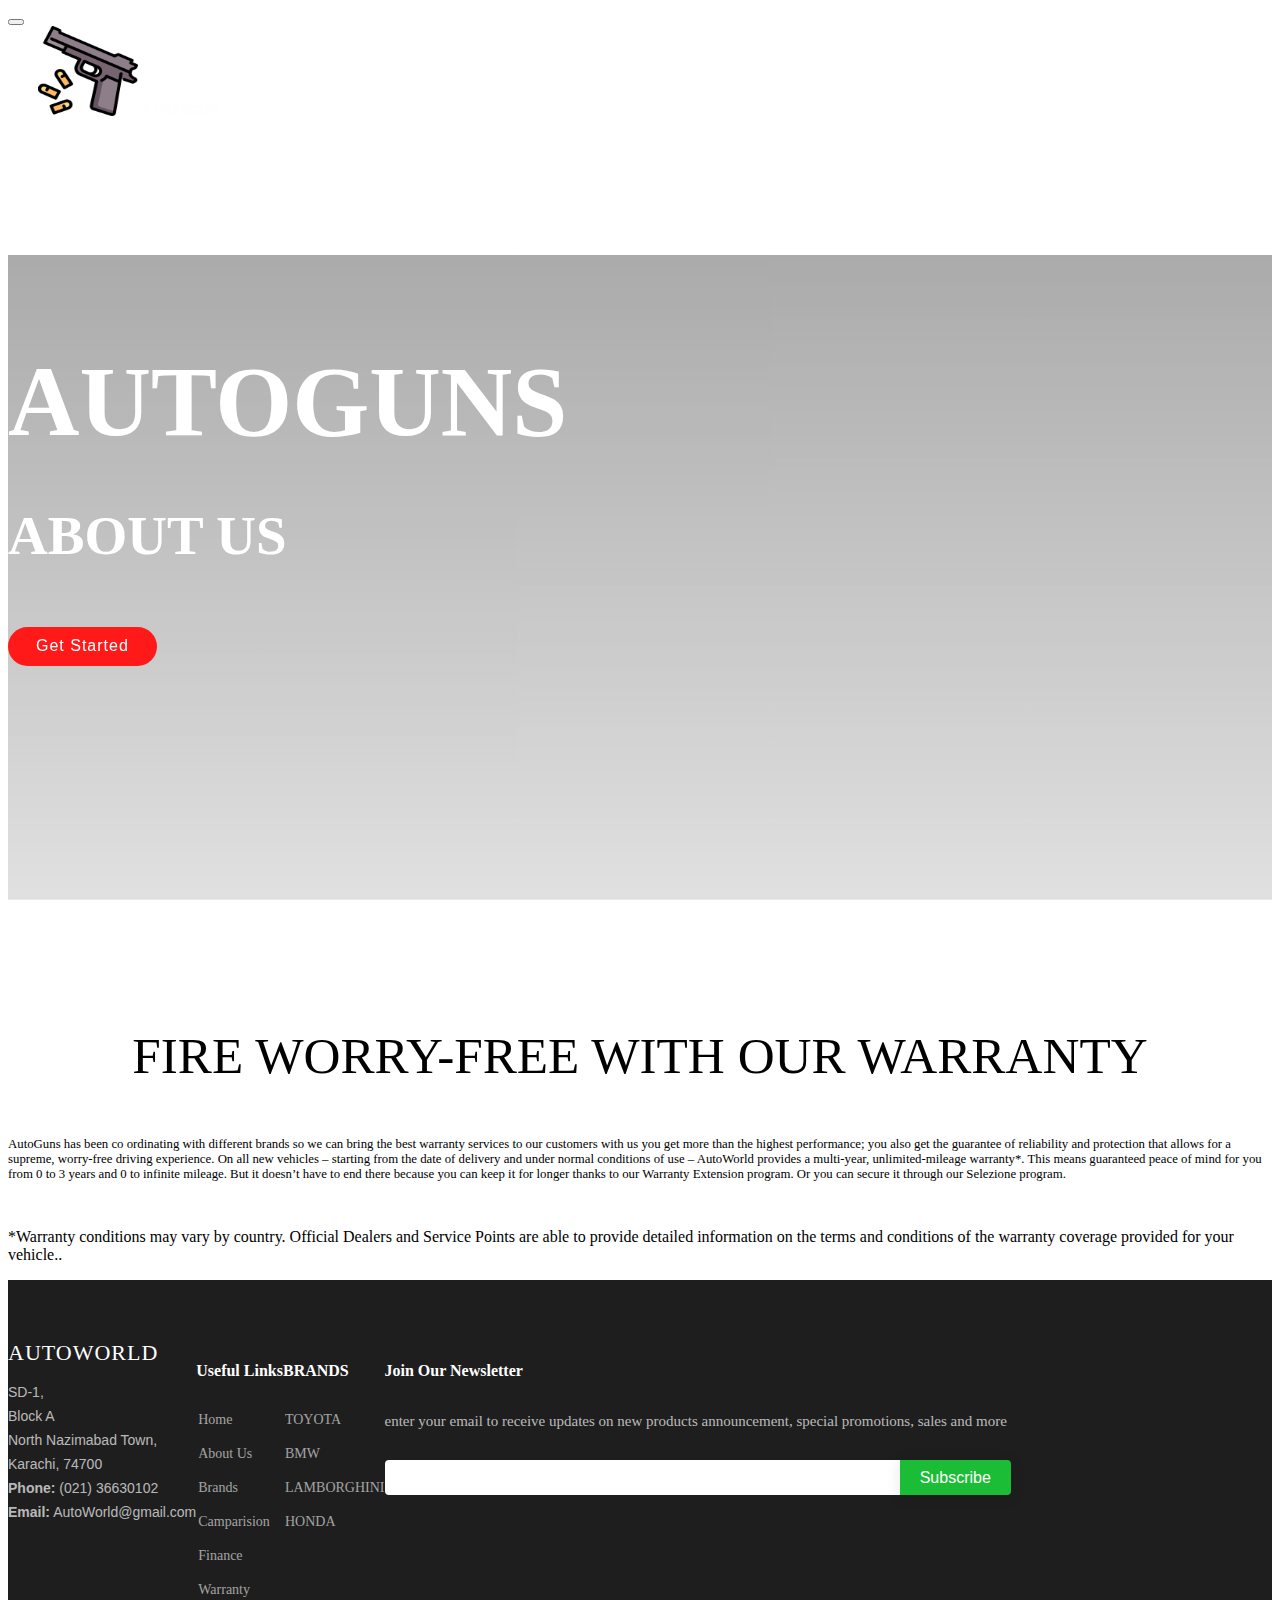
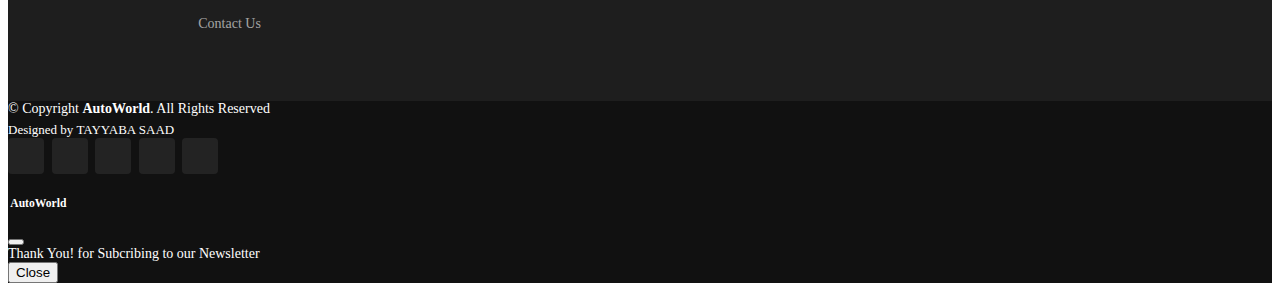
==== about.html @ 1178fecd "hhhk" ====
<!DOCTYPE html>
<html lang="en">
<head>
    <meta charset="UTF-8">
    <meta http-equiv="X-UA-Compatible" content="IE=edge">
    <meta name="viewport" content="width=device-width, initial-scale=1.0">
    <title>Document</title>
    <link href="https://cdn.jsdelivr.net/npm/bootstrap@5.0.2/dist/css/bootstrap.min.css" rel="stylesheet" integrity="sha384-EVSTQN3/azprG1Anm3QDgpJLIm9Nao0Yz1ztcQTwFspd3yD65VohhpuuCOmLASjC" crossorigin="anonymous">
    <script src="https://cdn.jsdelivr.net/npm/bootstrap@5.0.2/dist/js/bootstrap.bundle.min.js" integrity="sha384-MrcW6ZMFYlzcLA8Nl+NtUVF0sA7MsXsP1UyJoMp4YLEuNSfAP+JcXn/tWtIaxVXM" crossorigin="anonymous"></script>
<link rel="stylesheet" href="index.css">
<link rel="stylesheet" href="about.css">
<script src="https://ajax.googleapis.com/ajax/libs/jquery/3.6.3/jquery.min.js"></script>

</head>
<body>
    
  <header class="main-nav fixed-top">
   
    <nav class="navbar navbar-expand-lg">
      <div class="container-fluid">
        <button class="navbar-toggler" type="button" data-bs-toggle="collapse" data-bs-target="#navbarTogglerDemo01" aria-controls="navbarTogglerDemo01" aria-expanded="false" aria-label="Toggle navigation">
          <i class="fas fa-stream navbar-toggler-icon"></i>
        </button>
        <div class="collapse navbar-collapse" id="navbarTogglerDemo01">
          <a class="navbar-brand" href="../AutoWorld/AutoWorld.html"><img src="gun.png" alt="AutoWorldLogo" height="90px" width="100px" id="logo1" data-aos="flip-right" data-aos-duration="3000" data-aos-once="true"><span class="text-warning"> AUTO</span><span class="text-warning">GUN</span></a>
          <ul class="navbar-nav mx-auto mb-2 mb-lg-0">
            <li class="nav-item">
              <a class="nav-link hvr-underline-from-left" href="../AutoWorld/AutoWorld.html">HOME  <i class="fas fa-home"></i></a>
            </li>
            <li class="nav-item">
              <a class="nav-link hvr-underline-from-left" href="../About Us/About us.html">ABOUT US  <i class="fas fa-users"></i></a>
            </li>  
             
                 <li class="mega-drop-down"><a class="nav-link hvr-underline-from-left" href="../Search/tr.html">BRANDS  <i class="fas fa-car"></i> </a>
                     <div class="animated fadeIn mega-menu" style="background-color: white">
                         <div class="mega-menu-wrap">
                             <div class="row">
                             <div class="col-md-3" >
                                 <h4 class="row mega-title " style="background-color: black">BMW</h4>
                                 <ul class="stander">
                                     <li><a class="nav-link hvr-underline-from-left" href="../Cars/i4/details.html">THE I4</a></li>
                                     <li><a class="nav-link hvr-underline-from-left" href="../Cars/XM/details.html">THE X6 M</a></li>
                                     <li><a class="nav-link hvr-underline-from-left" href="../Cars/THE M3/details.html">THE M3</a></li>
                                     <li><a class="nav-link hvr-underline-from-left" href="../Cars/THE M4/details.html">THE M4</a></li>
                                     <br>
                                     <button onclick="document.location='../BMW/BMW.html'" type="button" class="btn btn-outline-dark">EXPLORE</button>
                                 </ul>
                                 </div>
                                 <div class="col-md-3">
                                         <h4 class="row mega-title" style="background-color: black">TOYOTA</h4>
                                     <ul class="stander">
                                         <li><a class="nav-link hvr-underline-from-left" href="../Cars/Prius Prime/details.html">PRIUS PRIME</a></li>
                                         <li><a class="nav-link hvr-underline-from-left" href="../cars/Camry/details.html">CAMRY</a></li>
                                         <li><a class="nav-link hvr-underline-from-left" href="../Cars/GR86/details.html">GR86</a></li>
                                         <li><a class="nav-link hvr-underline-from-left" href="../Cars/supra/details.html">GR SUPRA</a></li>
                                         <br>
                                         <button onclick="document.location='../TOYOTA/TOYOTA.html'" type="button" class="btn btn-outline-dark">EXPLORE</button>
                                     </ul>
                                 </div>
                                 <div class="col-md-3">
                                     <h4 class="row mega-title" style="background-color: black">LAMBORGHINI</h4>
                                     <ul class="stander">
                                         <li><a class="nav-link hvr-underline-from-left" href="../Cars/Lambo Aventador/details.html">AVENTADOR</a></li>
                                         <li><a class="nav-link hvr-underline-from-left" href="../Cars/Lambo SVJ/details.html">AVENTADOR SVJ</a></li>
                                         <li><a class="nav-link hvr-underline-from-left" href="../Cars/Sian/details.html">SIAN ROADSTER</a></li>
                                         <li><a class="nav-link hvr-underline-from-left" href="../Cars/Contach/details.html">COUNTACH</a></li>
                                         <br>
                                         <button onclick="document.location='../Lambor/Lambor.html'"  type="button" class="btn btn-outline-dark">EXPLORE</button>
                                     </ul>
                                 </div>
                                 <div class="col-md-3">
                                     <h4 class="row mega-title" style="background-color: black">HONDA</h4>
                                     <ul class="stander">
                                         <li><a class="nav-link hvr-underline-from-left" href="../Cars/Honda Accord/details.html">HONDA ACCORD</a></li>
                                         <li><a class="nav-link hvr-underline-from-left" href="../Cars/civic sedan/details.html">CIVIC SEDAN</a></li>
                                         <li><a class="nav-link hvr-underline-from-left" href="../Cars/civic hatch/details.html">CIVIC HATCHBAC</a></li>
                                         <li><a class="nav-link hvr-underline-from-left" href="../Cars/Honda crv/details.html">HONDA CR-V</a></li>
                                         <br>
                                         <button onclick="document.location='../Honda/Honda.html'" type="button" class="btn btn-outline-dark">EXPLORE</button>
                                     </ul>
                                 </div>
                                 
                             </div>
                         </div>	
                     </div>
                 </li>
 
            <li class="nav-item">
              <a class="nav-link hvr-underline-from-left" href="../Compare/Compare.html">COMPARISON  <i class="fab fa-bandcamp"></i></a>
            </li>                                     
           
            <li class="nav-item">
              <a class="nav-link hvr-underline-from-left" href="../Finance/Finance.html">FINANCE  <i class="fas fa-hand-holding-usd"></i></a>
            </li>
            <li class="nav-item">
              <a class="nav-link hvr-underline-from-left" href="../warranty/warranty.html">WARRANTY  <i class="fas fa-handshake"></i></a>
            </li>
            <li class="nav-item">
              <a class="nav-link hvr-underline-from-left" href="../contact us/contact.html">CONTACT US  <i class="fas fa-address-book"></i></a>
            </li>
          
          </ul>
        </div>
      </div>
    </nav>
  </header> 









  <!-- ======= Hero Section ======= -->
  <section id="hero" >
    <br>
        <div class="container">
          <div class="row">
            <div  class="col-lg-6 d-flex flex-column justify-content-center pt-4 pt-lg-0 order-2 order-lg-1">
              <h1 style="font-family: 'Franklin Gothic Heavy'" data-aos="fade-up" data-aos-duration="2000" data-aos-once="true">AUTOGUNS</h1>
              <h2 style="font-family: 'Franklin Gothic Heavy'" data-aos="fade-up" data-aos-duration="2000" data-aos-once="true">ABOUT US</h2>
              <div class="d-flex justify-content-center justify-content-lg-start">
                <a href="#war" class="btn-get-started scrollto" data-aos="flip-right">Get Started</a>
                
              </div>
            </div>
            <div class="col-lg-6 order-1 order-lg-2 hero-img " data-aos="zoom-in" data-aos-delay="200">
              <!-- <img src="https://www.freeiconspng.com/thumbs/warranty-icon/warranty-icon-png-2.png" class="img-fluid animated rounded-circle w-25" alt=""> -->
            </div>
          </div>
        </div>
    
      </section><!-- End Hero -->






      <div  data-aos="fade-up" data-aos-duration="2000" data-aos-once="true">
  
        <img class="scar" src="https://wallpapercave.com/dwp1x/wp3373656.jpg"  alt="">
        <div class="shadow-lg p-3 mb-5 bg-body rounded "  ><p class="text-center" style="font-family: 'Franklin Gothic heavy';font-size: 4vw;text-align: center;" > FIRE WORRY-FREE WITH OUR WARRANTY</p>
        <p style="font-size: 1vw;" class="text-center" >  AutoGuns has been co ordinating with different brands so we can bring the best warranty services to our customers with us you get more than the highest performance; you also get the guarantee of reliability and protection that allows for a supreme, worry-free driving experience.
          On all new vehicles – starting from the date of delivery and under normal conditions of use – AutoWorld provides a multi-year, unlimited-mileage warranty*.
          This means guaranteed peace of mind for you from 0 to 3 years and 0 to infinite mileage. But it doesn’t have to end there because you can keep it for longer thanks to our Warranty Extension program. Or you can secure it through our Selezione program.</p>
          <br>
       
         <p class="text-center" > *Warranty conditions may vary by country. 
          Official Dealers and Service Points are able 
           to provide detailed information on the terms 
            and conditions of the warranty coverage provided for your vehicle..</p>
        
        
        </div>
       
       
       
       </div>
       
       
       








<!-- ======= Footer ======= -->


<footer id="footer">

    <div class="footer-top">
      <div class="container">
        <div class="row">
  
          <div class="col-lg-3 col-md-6 footer-contact">
            <h3>AUTOWORLD</h3>
            <p>
                SD-1,<br>
                Block A<br>
                North Nazimabad Town, <br>
                Karachi, 74700<br>
              <strong>Phone:</strong> (021) 36630102<br>
              <strong>Email:</strong> AutoWorld@gmail.com<br>
            </p>
          </div>
          <div class="col-lg-2 col-md-6 footer-links">
            <h4>Useful Links</h4>
            <ul>
              <li><i class="bx bx-chevron-right"></i> <a href="../AutoWorld/AutoWorld.html">Home</a></li>
              <li><i class="bx bx-chevron-right"></i> <a href="../About Us/About us.html">About Us</a></li>
              <li><i class="bx bx-chevron-right"></i> <a href="../Search/tr.html">Brands</a></li>
              <li><i class="bx bx-chevron-right"></i> <a href="../Compare/Compare.html">Camparision</a></li>
              <li><i class="bx bx-chevron-right"></i> <a href="../Finance/Finance.html">Finance</a></li>
              <li><i class="bx bx-chevron-right"></i> <a href="../warranty/warranty.html">Warranty</a></li>
              <li><i class="bx bx-chevron-right"></i> <a href="../Contact us/contact.html">Contact Us</a></li>
  
  
            </ul>
          </div>
  
          <div class="col-lg-3 col-md-6 footer-links">
            <h4>BRANDS</h4>
            <ul>
              <li><i class="bx bx-chevron-right"></i> <a href="../TOYOTA/TOYOTA.html">TOYOTA</a></li>
              <li><i class="bx bx-chevron-right"></i> <a href="../BMW/BMW.html">BMW</a></li>
              <li><i class="bx bx-chevron-right"></i> <a href="../Lambor/Lambor.html">LAMBORGHINI</a></li>
              <li><i class="bx bx-chevron-right"></i> <a href="../Honda/Honda.html">HONDA</a></li>
            </ul>
          </div>
  
          <div class="col-lg-4 col-md-6 footer-newsletter">
            <h4>Join Our Newsletter</h4>
            <p style="text-transform: lowercase;">ENTER YOUR EMAIL TO RECEIVE UPDATES ON NEW PRODUCTS ANNOUNCEMENT, SPECIAL PROMOTIONS, SALES AND MORE</p>
            <form action="#exampleModal">
              <input type="email" name="email"><input required data-bs-toggle="modal" data-bs-target="#exampleModal" type="button" value="Subscribe">
            </form>
          </div>
  
        </div>
      </div>
    </div>
  
    <div class="container d-md-flex py-4">
  
      <div class="me-md-auto text-center text-md-start">
        <div class="copyright">
          &copy; Copyright <strong><span>AutoWorld</span></strong>. All Rights Reserved
        </div>
        <div class="credits">
          
          Designed by <a  disabled>TAYYABA SAAD</a>
        </div>
      </div>
      <div class="social-links text-center text-md-right pt-3 pt-md-0">
        <a href="https://autoworldjapan.blogspot.com/" class="twitter"  ><i class="fab fa-skype"></i></a>
        <a href="https://www.facebook.com/autoworldjapan" class="facebook" ><i class="fab fa-facebook-square"></i></a>
        <a href="https://www.instagram.com/autoworldjapan/" class="instagram" ><i class="fab fa-instagram-square"></i></a>
        <a href="https://twitter.com/autoworldjapan" class="google-plus" ><i class="fab fa-twitter"></i></a>
        <a href="https://www.linkedin.com/company/autoworld-international-ltd-/" class="linkedin" ><i class="fab fa-linkedin"></i></a>
      </div>
    </div>
  
  
  
  
  <!-- Modal -->
  <div class="modal fade" id="exampleModal" tabindex="-1" aria-labelledby="exampleModalLabel" aria-hidden="true">
    <div class="modal-dialog">
      <div class="modal-content">
        <div class="modal-header">
          
  
          <h5 class="modal-title text-dark" id="exampleModalLabel"><img src="Auto.png" width="15%" class="rounded-circle image-fluid" alt="">  AutoWorld</h5>
          <button type="button" class="btn-close" data-bs-dismiss="modal" aria-label="Close"></button>
        </div>
        <div class="modal-body text-dark">
          Thank You! for Subcribing to our Newsletter 
        </div>
        <div class="modal-footer">
          <button type="button" class="btn btn-secondary" data-bs-dismiss="modal">Close</button>
          <!-- <button type="button" class="btn btn-primary">Save changes</button> -->
        </div>
      </div>
    </div>
  </div>
  
  
  </footer><!-- End Footer --> 
  
  
  <script>
  
  $(document).ready(function(){
                       $(window).scroll(function(){
                       if($(window).scrollTop()>1){
                         $("nav").css("background-color" , "white");
                         $(".nav-link").css("color" , "black");
                       //   $(".mega-menu").css("background-color" , "white");
   
   
   
   
                       }
                       else{
                         $("nav").css("background" , "transparent");
                         $(".nav-link").css("color" , "white");
                       //   $(".mega-menu").css("background-color" , "white");
                         $(".mega-menu .nav-link").css("color" , "black");
   
   
                         
   
   
   
                       }
                       });
                     });
  
  
  </script>


</body>
</html>
---- index.css ----
/* NavBar  */


#logo1{
   
    /* box-shadow: 7px 7px 7px grey,-7px -7px 7px grey; */
    margin-left: 30px;
  
  }
  .main-nav .navbar {
    background:transparent;
  }
  header .nav-link {
    color: white;
    font-weight: bold;
    width: fit-content;
  
    
  }


  
#footer {
    color: #fff;
    font-size: 14px;
    background: #111;
  }
  
  #footer .footer-top {
    padding: 60px 0 30px 0;
    background: #1e1e1e;
  }
  
  #footer .footer-top .footer-contact {
    margin-bottom: 30px;
  }
  
  #footer .footer-top .footer-contact h3 {
    font-size: 22px;
    margin: 0 0 10px 0;
    padding: 2px 0 2px 0;
    line-height: 1;
    font-weight: 500;
    letter-spacing: 1px;
    text-transform: uppercase;
    color: #fff;
  }
  
  #footer .footer-top .footer-contact p {
    font-size: 14px;
    line-height: 24px;
    margin-bottom: 0;
    font-family: "Roboto", sans-serif;
    color: rgba(255, 255, 255, 0.7);
  }
  
  #footer .footer-top h4 {
    font-size: 16px;
    font-weight: bold;
    color: #fff;
    position: relative;
    padding-bottom: 12px;
  }
  
  #footer .footer-top .footer-links {
    margin-bottom: 30px;
  }
  
  #footer .footer-top .footer-links ul {
    list-style: none;
    padding: 0;
    margin: 0;
  }
  
  #footer .footer-top .footer-links ul i {
    padding-right: 2px;
    color: #1ed33c;
    font-size: 18px;
    line-height: 1;
  }
  
  #footer .footer-top .footer-links ul li {
    padding: 10px 0;
    display: flex;
    align-items: center;
  }
  
  #footer .footer-top .footer-links ul li:first-child {
    padding-top: 0;
  }
  
  #footer .footer-top .footer-links ul a {
    color: rgba(255, 255, 255, 0.6);
    transition: 0.3s;
    display: inline-block;
    line-height: 1;
  }
  
  #footer .footer-top .footer-links ul a:hover {
    text-decoration: none;
    color: #fff;
  }
  
  #footer .footer-newsletter {
    font-size: 15px;
    color: rgba(255, 255, 255, 0.7);
  }
  
  #footer .footer-newsletter h4 {
    font-size: 16px;
    font-weight: bold;
    color: #fff;
    position: relative;
    padding-bottom: 12px;
  }
  
  #footer .footer-newsletter form {
    margin-top: 30px;
    background: #fff;
    padding: 6px 10px;
    position: relative;
    border-radius: 4px 0 0 4px;
    text-align: left;
  }
  
  #footer .footer-newsletter form input[type=email] {
    border: 0;
    padding: 4px 8px;
    width: calc(100% - 100px);
  }
  
  #footer .footer-newsletter form input[type=button] {
    position: absolute;
    top: 0;
    right: -4px;
    bottom: 0;
    border: 0;
    background: none;
    font-size: 16px;
    padding: 0 20px;
    background: #1bbd36;
    color: #fff;
    transition: 0.3s;
    border-radius: 0 4px 4px 0;
    box-shadow: 0px 2px 15px rgba(0, 0, 0, 0.1);
  }
  
  #footer .footer-newsletter form input[type=button]:hover {
    background: #2ae149;
  }
  
  #footer .credits {
    padding-top: 5px;
    font-size: 13px;
    color: #fff;
  }
  
  #footer .social-links a {
    font-size: 18px;
    display: inline-block;
    background: rgba(255, 255, 255, 0.08);
    color: #fff;
    line-height: 1;
    padding: 8px 0;
    margin-right: 4px;
    border-radius: 4px;
    text-align: center;
    width: 36px;
    height: 36px;
    transition: 0.3s;
  }
  
  #footer .social-links a:hover {
    background: #1bbd36;
    color: #fff;
    text-decoration: none;
  }
  

  .row {
    --bs-gutter-x: 0;
    --bs-gutter-y: 0;
    display: flex;
    flex-wrap: wrap;
    margin-top: calc(var(--bs-gutter-y) * -1);
    margin-right: calc(var(--bs-gutter-x) * -.5);
    margin-left: calc(var(--bs-gutter-x) * -.5);
}

  /* mega menu */
  
  .mega-menu {
    left: 0;
    right: 0;
    padding: 15px;
    display:none;
    padding-top: 0;
    min-height: 100%;
  
  }
  h4.row.mega-title {
    color: #eee;
    margin-top: 0px;
    font-size: 1.5vw;
    padding-left: 15px;
    padding-bottom: 13px;
    text-transform: uppercase;
    border-bottom: 1px solid #547787;
    padding-top: 15px;
    background-color: #365670
    }
   .mega-menu ul li a {
    line-height: 25px;
    font-size: 90%;
    display: block;
    
  }
  ul.stander li a {
      padding: 3px 0px;
  }
  
  ul.description li {
      padding-bottom: 12px;
      line-height: 8px;
  }
  
  ul.description li span {
      color: #ccc;
      font-size: 85%;
  }
  a.view-more{
    border-radius: 1px;
    margin-top:15px;
    background-color: #009FE1;
    padding: 2px 10px !important;
    line-height: 21px !important;
    display: inline-block !important;
  }
  a.view-more:hover{
      color:#fff;
      background:#0DADEF;
  }
  ul.icon-des li a i {
      color: #fff;
      width: 35px;
      height: 35px;
      border-radius: 50%;
      text-align: center;
      background-color: #009FE1;
      line-height: 35px !important;
  }
  
  ul.icon-des li {
      width: 100%;
      display: table;
      margin-bottom: 11px;
  }
  
  
  
  
  
  
  
  
  .clearfix:after,
  .clearfix:before {
    content: '';
    display: table
  }
  
  .clearfix:after {
    clear: both;
    display: block
  }
  ul{
      list-style:none;
      margin: 0;
      padding: 0;
  }
  .stander a,.stander a:hover,.stander a.active,.stander a:active,.stander a:visited,.stander a:focus{
      color:black;
      text-decoration:none;
  }
  .content{
      margin: 50px 100px 0px 100px;
  }
  
  .exo-menu{
      width: 100%;
      float: left;
      list-style: none;
      position:relative;
      background: #23364B;
  }
  
  .exo-menu > li > a{
      color: #ccc;
      text-decoration: none;
      text-transform: uppercase;
      border-right: 1px #365670 dotted;
      -webkit-transition: color 0.2s linear, background 0.2s linear;
      -moz-transition: color 0.2s linear, background 0.2s linear;
      -o-transition: color 0.2s linear, background 0.2s linear;
      transition: color 0.2s linear, background 0.2s linear;
  }
  .exo-menu > li > a.active,
  .exo-menu > li > a:hover,
  li.drop-down ul > li > a:hover{
      background:#009FE1;
      color:#fff;
  }
  .exo-menu i {
    float: left;
    font-size: 18px;
    margin-right: 6px;
    line-height: 20px !important;
  }
  li.drop-down,
  .flyout-right,
  .flyout-left{position:relative;}
  li.drop-down:before {
    content: "\f103";
    color: #fff;
    font-family: FontAwesome;
    font-style: normal;
    display: inline;
    position: absolute;
    right: 6px;
    top: 20px;
    font-size: 14px;
  }
  li.drop-down>ul{
      left: 0px;
      min-width: 230px;
  
  }
  .drop-down-ul{display:none;}
  .flyout-right>ul,
  .flyout-left>ul{
    top: 0;
    min-width: 230px;
    display: none;
    border-left: 1px solid #365670;
    }
  
  li.drop-down>ul>li>a,
  .flyout-right ul>li>a ,
  .flyout-left ul>li>a {
      color: #fff;
      display: block;
      padding: 20px 22px;
      text-decoration: none;
      background-color: #365670;
      border-bottom: 1px dotted #547787;
      -webkit-transition: color 0.2s linear, background 0.2s linear;
      -moz-transition: color 0.2s linear, background 0.2s linear;
      -o-transition: color 0.2s linear, background 0.2s linear;
      transition: color 0.2s linear, background 0.2s linear;
  }
  .flyout-right ul>li>a ,
  .flyout-left ul>li>a {
      border-bottom: 1px dotted #B8C7BC;
  }
  /*hover*/
  .Blog:hover,
  .Images:hover,
  .mega-menu:hover,
  .drop-down-ul:hover,
  li.flyout-left>ul:hover,
  li.flyout-right>ul:hover,
  .flyout-mega-wrap:hover,
  li.flyout-left a:hover +ul,
  li.flyout-right a:hover +ul,
  .blog-drop-down >a:hover+.Blog,
  li.drop-down>a:hover +.drop-down-ul,
  .images-drop-down>a:hover +.Images,
  .mega-drop-down a:hover+.mega-menu,
  li.flyout-mega>a:hover +.flyout-mega-wrap{
      display:block;
  }
  /*responsive*/
   @media (min-width:767px){
      .exo-menu > li > a{
      display:block;
      padding: 20px 22px;
   }
  .mega-menu, .flyout-mega-wrap, .Images, .Blog,.flyout-right>ul,
  .flyout-left>ul, li.drop-down>ul{
          position:absolute;
  }
   .flyout-right>ul{
      left: 100%;
      }
      .flyout-left>ul{
      right: 100%;
  }
   }
  @media (max-width:767px){
  
      .exo-menu {
          min-height: 58px;
          background-color: #23364B;
          width: 100%;
      }
      
      .exo-menu > li > a{
          width:100% ;
          display:none ;
      
      }
      .exo-menu > li{
          width:100%;
      }
      .display.exo-menu > li > a{
        display:block ;
            padding: 20px 22px;
      }
      
  .mega-menu, .Images, .Blog,.flyout-right>ul,
  .flyout-left>ul, li.drop-down>ul{
          position:relative;
  }
  
  }
  a.toggle-menu{
      position: absolute;
      right: 0px;
      padding: 20px;
      font-size: 27px;
      background-color: #ccc;
      color: #23364B;
      top: 0px;
  }
  *,
  :after,
  :before {
    box-sizing: border-box
  }
  
  .clearfix:after,
  .clearfix:before {
    content: '';
    display: table
  }
  
  .clearfix:after {
    clear: both;
    display: block
  }
  ul{
      list-style:none;
      margin: 0;
      padding: 0;
  }
  a, a:hover, a.active, a:active, a:visited, a:focus{
      color:#fefefe;
      text-decoration:none;
  }
  .content{
      margin: 50px 100px 0px 100px;
  }
  
  .exo-menu{
      width: 100%;
      float: left;
      list-style: none;
      position:relative;
      background: #23364B;
  }
  .exo-menu > li
  .exo-menu > li > a{
      color: #ccc;
      text-decoration: none;
      text-transform: uppercase;
      border-right: 1px #365670 dotted;
      -webkit-transition: color 0.2s linear, background 0.2s linear;
      -moz-transition: color 0.2s linear, background 0.2s linear;
      -o-transition: color 0.2s linear, background 0.2s linear;
      transition: color 0.2s linear, background 0.2s linear;
  }
  .exo-menu > li > a.active,
  .exo-menu > li > a:hover,
  li.drop-down ul > li > a:hover{
      background:#009FE1;
      color:#fff;
  }
  .exo-menu i {
    float: left;
    font-size: 18px;
    margin-right: 6px;
    line-height: 20px !important;
  }
  li.drop-down,
  .flyout-right,
  .flyout-left{position:relative;}
  li.drop-down:before {
    content: "\f103";
    color: #fff;
    font-family: FontAwesome;
    font-style: normal;
    display: inline;
    position: absolute;
    right: 6px;
    top: 20px;
    font-size: 14px;
  }
  li.drop-down>ul{
      left: 0px;
      min-width: 230px;
  
  }
  .drop-down-ul{display:none;}
  .flyout-right>ul,
  .flyout-left>ul{
    top: 0;
    min-width: 230px;
    display: none;
    border-left: 1px solid #365670;
    }
  
  li.drop-down>ul>li>a,
  .flyout-right ul>li>a ,
  .flyout-left ul>li>a {
      color: #fff;
      display: block;
      padding: 20px 22px;
      text-decoration: none;
      background-color: #365670;
      border-bottom: 1px dotted #547787;
      -webkit-transition: color 0.2s linear, background 0.2s linear;
      -moz-transition: color 0.2s linear, background 0.2s linear;
      -o-transition: color 0.2s linear, background 0.2s linear;
      transition: color 0.2s linear, background 0.2s linear;
  }
  .flyout-right ul>li>a ,
  .flyout-left ul>li>a {
      border-bottom: 1px dotted #B8C7BC;
  }
  
  
  /*Flyout Mega*/
  .flyout-mega-wrap {
      top: 0;
      right: 0;
      left: 100%;
      width: 100%;
      display:none;
      height: 100%;
      padding: 15px;
      min-width: 742px;
  
  }
  h4.row.mega-title {
    color:#eee;
    margin-top: 0px;
    font-size: 14px;
    padding-left: 15px;
    padding-bottom: 13px;
    text-transform: uppercase;
    border-bottom: 1px solid #ccc;
   }
  .flyout-mega ul > li > a {
    font-size: 90%;
    line-height: 25px;
    color: #fff;
    font-family: inherit;
  }
  .flyout-mega ul > li > a:hover,
  .flyout-mega ul > li > a:active,
  .flyout-mega ul > li > a:focus{
    text-decoration: none;
    background-color: transparent !important;
    color: #ccc !important
  }
  
  .mega-menu {
    left: 0;
    right: 0;
    padding: 15px;
    display:none;
    padding-top: 0;
    min-height: 100%;
  
  }
  h4.row.mega-title {
    color: #eee;
    margin-top: 0px;
    font-size: 14px;
    padding-left: 15px;
    padding-bottom: 13px;
    text-transform: uppercase;
    border-bottom: 1px solid #547787;
    padding-top: 15px;
    background-color: #365670
    }
   .mega-menu ul li a {
    line-height: 25px;
    font-size: 90%;
    display: block;
  }
  ul.stander li a {
      padding: 3px 0px;
  }
  
  ul.description li {
      padding-bottom: 12px;
      line-height: 8px;
  }
  
  ul.description li span {
      color: #ccc;
      font-size: 85%;
  }
  a.view-more{
    border-radius: 1px;
    margin-top:15px;
    background-color: #009FE1;
    padding: 2px 10px !important;
    line-height: 21px !important;
    display: inline-block !important;
  }
  a.view-more:hover{
      color:#fff;
      background:#0DADEF;
  }
  ul.icon-des li a i {
      color: #fff;
      width: 35px;
      height: 35px;
      border-radius: 50%;
      text-align: center;
      background-color: #009FE1;
      line-height: 35px !important;
  }
  
  ul.icon-des li {
      width: 100%;
      display: table;
      margin-bottom: 11px;
  }
  /*Blog DropDown*/
  .Blog{
      left:0;
      display:none;
      color:#fefefe;
      padding-top:15px;
      background:#547787;
      padding-bottom:15px;
  }
  .Blog .blog-title{
      color:#fff;
      font-size:15px;
      text-transform:uppercase;
  
  }
  .Blog .blog-des{
      color:#ccc;
      font-size:90%;
      margin-top:15px;
  }
  .Blog a.view-more{
      margin-top:0px;
  }
  /*Images*/
  .Images{
      left:0;
     width:100%;
       display:none;
      color:#fefefe;
      padding-top:15px;
      background:#547787;
      padding-bottom:15px;
  }
  .Images h4 {
    font-size: 15px;
    margin-top: 0px;
    text-transform: uppercase;
  }
  /*common*/
  .flyout-right ul>li>a ,
  .flyout-left ul>li>a,
  .flyout-mega-wrap,
  .mega-menu{
      background-color: #547787;
  }
  
  
  
  
  
  
  
  
  
  
  
  
  
  
  .hvr-sweep-to-right {
    display: inline-block;
    vertical-align: middle;
    -webkit-transform: perspective(1px) translateZ(0);
    transform: perspective(1px) translateZ(0);
    box-shadow: 0 0 1px rgba(0, 0, 0, 0);
    position: relative;
    -webkit-transition-property: color;
    transition-property: color;
    -webkit-transition-duration: 0.3s;
    transition-duration: 0.3s;
  }
  .hvr-sweep-to-right:before {
    content: "";
    position: absolute;
    z-index: -1;
    top: 0;
    left: 0;
    right: 0;
    bottom: 0;
    background: #0b1418;
    -webkit-transform: scaleX(0);
    transform: scaleX(0);
    -webkit-transform-origin: 0 50%;
    transform-origin: 0 50%;
    -webkit-transition-property: transform;
    transition-property: transform;
    -webkit-transition-duration: 0.3s;
    transition-duration: 0.3s;
    -webkit-transition-timing-function: ease-out;
    transition-timing-function: ease-out;
  }
  .hvr-sweep-to-right:hover, .hvr-sweep-to-right:focus, .hvr-sweep-to-right:active {
    color: white!important;
  }
  .hvr-sweep-to-right:hover:before, .hvr-sweep-to-right:focus:before, .hvr-sweep-to-right:active:before {
    -webkit-transform: scaleX(1);
    transform: scaleX(1);
  }
  
  
  
  
  
  
  
  
  
  
  
  
  
  
  
  
  
  /* Underline From Left */
  .hvr-underline-from-left {
    display: inline-block;
    vertical-align: middle;
    -webkit-transform: perspective(1px) translateZ(0);
    transform: perspective(1px) translateZ(0);
    box-shadow: 0 0 1px rgba(0, 0, 0, 0);
    position: relative;
    overflow: hidden;
  }
  .hvr-underline-from-left:before {
    content: "";
    position: absolute;
    z-index: -1;
    left: 0;
    right: 100%;
    bottom: 0;
    background: black;
    height: 4px;
    -webkit-transition-property: right;
    transition-property: right;
    -webkit-transition-duration: 0.3s;
    transition-duration: 0.3s;
    -webkit-transition-timing-function: ease-out;
    transition-timing-function: ease-out;
  }
  .hvr-underline-from-left:hover:before, .hvr-underline-from-left:focus:before, .hvr-underline-from-left:active:before {
    right: 0;
  }
---- about.css ----
/*--------------- HEADER SECTION -------------- */



#hero {
    width: 100%;
    height: 80vh;
    /* background: #37517e; */
    background-image: linear-gradient(0deg, rgba(6, 6, 6, 0.137), rgba(8, 8, 8, 0.475)), url('https://wallpapercave.com/dwp1x/wp3373652.jpg');
    background-size: cover;
    opacity: 0.9;
    background-attachment: fixed;
    
  }
  
  
  #hero .container {
    padding-top: 72px;
  }
  
  #hero h1 {
    margin: 0 0 10px 0;
    font-size: 99px;
    font-weight: 700;
    /* line-height: 56px; */
    color: #fff;
    font-weight: bold;
  }
  
  #hero h2 {
    /* color: rgba(255, 255, 255, 0.6); */
    margin-bottom: 50px;
    font-size: 55px;
    color: white;
    font-weight: bold;
  }
  
  #hero .btn-get-started {
    font-family: "Jost", sans-serif;
    font-weight: 500;
    font-size: 16px;
    letter-spacing: 1px;
    display: inline-block;
    padding: 10px 28px 11px 28px;
    border-radius: 50px;
    transition: 0.5s;
    margin: 10px 0 0 0;
    color: #fff;
    background: red;
    text-decoration: none;
  }
  
  #hero .btn-get-started:hover {
    background: #030303;
  }
  
  #hero .btn-watch-video {
    font-size: 16px;
    display: flex;
    align-items: center;
    transition: 0.5s;
    margin: 10px 0 0 25px;
    color: #fff;
    line-height: 1;
  }
  
  #hero .btn-watch-video i {
    line-height: 0;
    color: #fff;
    font-size: 32px;
    transition: 0.3s;
    margin-right: 8px;
  }
  
  #hero .btn-watch-video:hover i {
    color: #47b2e4;
  }
  
  #hero .animated {
    animation: up-down 2s ease-in-out infinite alternate-reverse both;
  }
  
  @media (max-width: 991px) {
    #hero {
      height: 100vh;
      text-align: center;
    }
  
    #hero .animated {
      -webkit-animation: none;
      animation: none;
    }
  
    #hero .hero-img {
      text-align: center;
    }
  
    #hero .hero-img img {
      width: 50%;
    }
  }
  
  @media (max-width: 768px) {
    #hero h1 {
      font-size: 28px;
      line-height: 36px;
    }
  
    #hero h2 {
      font-size: 18px;
      line-height: 24px;
      margin-bottom: 30px;
    }
  
    #hero .hero-img img {
      width: 70%;
    }
  }
  
  @media (max-width: 575px) {
    #hero .hero-img img {
      width: 80%;
    }
  
    #hero .btn-get-started {
      font-size: 16px;
      padding: 10px 24px 11px 24px;
    }
  }
  
  @-webkit-keyframes up-down {
    0% {
      transform: translateY(10px);
    }
  
    100% {
      transform: translateY(-10px);
    }
  }
  
  @keyframes up-down {
    0% {
      transform: translateY(10px);
    }
  
    100% {
      transform: translateY(-10px);
    }
  }
  
  
  
  
.scar {
    float: left;
    width: 50%;
    /* transform: translateX(0%); */
    
    shape-margin: 2rem;
    /* clip-path: polygon(72% 0, 100% 0%, 100% 100%, 0 100%); */
    clip-path: polygon(0 0, 100% 0%, 25% 100%, 0% 100%);
  
    height: auto;
  }
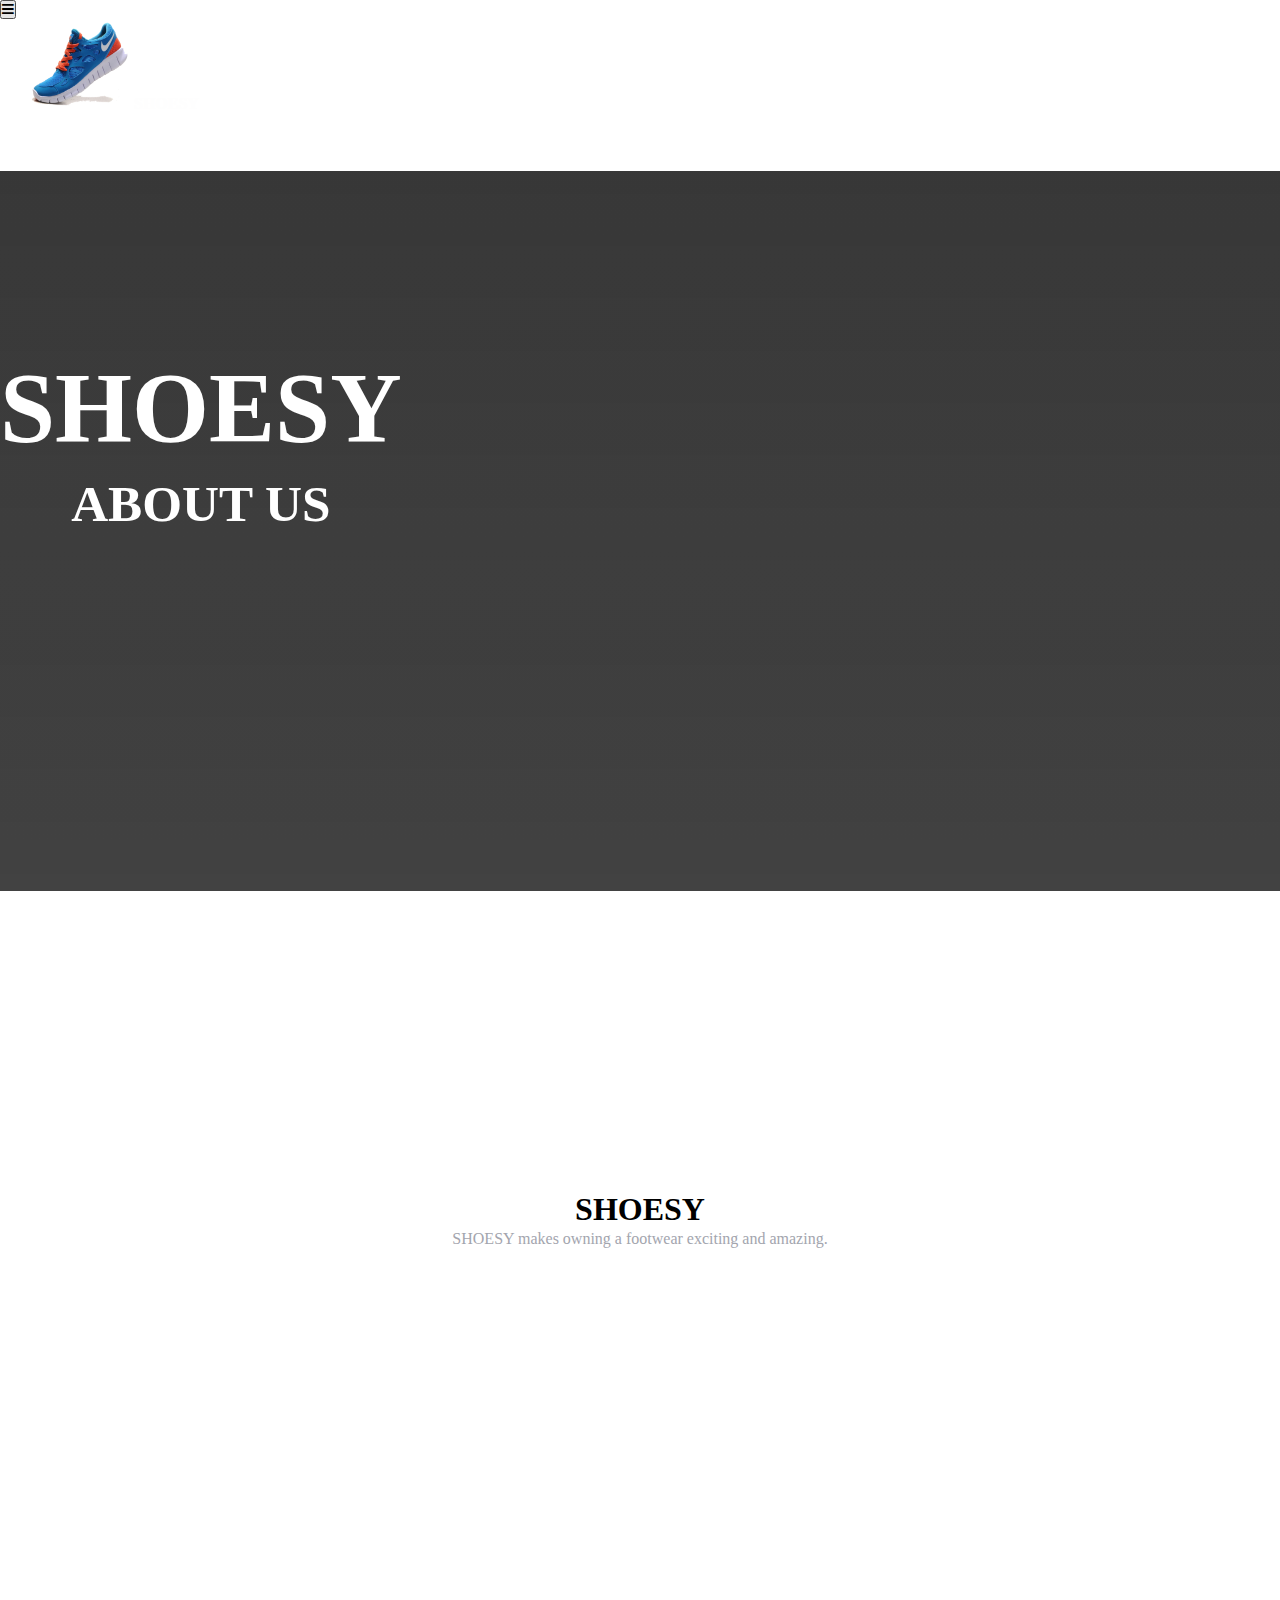
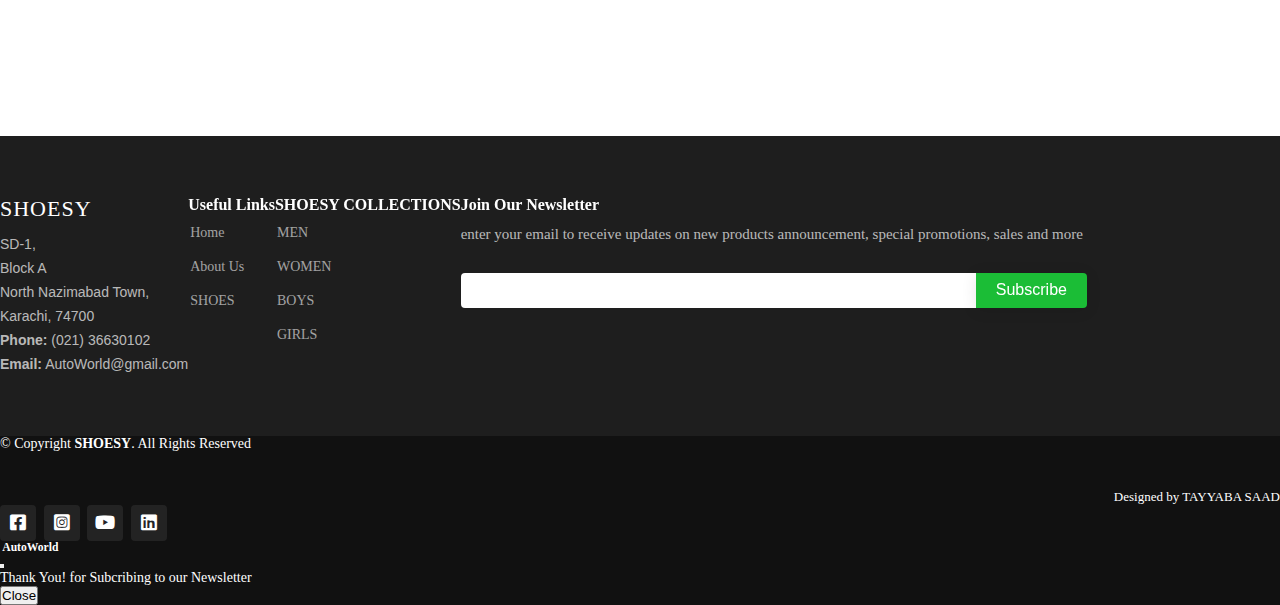
==== commit 44cd99c3: "tayyaba" ====
--- a/about.html
+++ b/about.html
@@ -4,108 +4,103 @@
     <meta charset="UTF-8">
     <meta http-equiv="X-UA-Compatible" content="IE=edge">
     <meta name="viewport" content="width=device-width, initial-scale=1.0">
-    <title>Document</title>
+    <title>About us</title>
     <link href="https://cdn.jsdelivr.net/npm/bootstrap@5.0.2/dist/css/bootstrap.min.css" rel="stylesheet" integrity="sha384-EVSTQN3/azprG1Anm3QDgpJLIm9Nao0Yz1ztcQTwFspd3yD65VohhpuuCOmLASjC" crossorigin="anonymous">
     <script src="https://cdn.jsdelivr.net/npm/bootstrap@5.0.2/dist/js/bootstrap.bundle.min.js" integrity="sha384-MrcW6ZMFYlzcLA8Nl+NtUVF0sA7MsXsP1UyJoMp4YLEuNSfAP+JcXn/tWtIaxVXM" crossorigin="anonymous"></script>
 <link rel="stylesheet" href="index.css">
 <link rel="stylesheet" href="about.css">
+<link rel="icon" href="shoes-wasatch-running-3.png">
+ <!-- ANIMATION css -->
+ <link href="https://unpkg.com/aos@2.3.1/dist/aos.css" rel="stylesheet">
+
+ <!-- animation js -->
+ <script src="https://unpkg.com/aos@2.3.1/dist/aos.js"></script>
+
+<!--------- FONT AWESOME  ------->
+<link rel="stylesheet" href="https://cdnjs.cloudflare.com/ajax/libs/font-awesome/5.15.4/css/all.min.css">
 <script src="https://ajax.googleapis.com/ajax/libs/jquery/3.6.3/jquery.min.js"></script>
 
 </head>
 <body>
     
+     
   <header class="main-nav fixed-top">
    
     <nav class="navbar navbar-expand-lg">
       <div class="container-fluid">
         <button class="navbar-toggler" type="button" data-bs-toggle="collapse" data-bs-target="#navbarTogglerDemo01" aria-controls="navbarTogglerDemo01" aria-expanded="false" aria-label="Toggle navigation">
-          <i class="fas fa-stream navbar-toggler-icon"></i>
+          <i class="fas fa-bars navbar-toggler-icon"></i>
         </button>
         <div class="collapse navbar-collapse" id="navbarTogglerDemo01">
-          <a class="navbar-brand" href="../AutoWorld/AutoWorld.html"><img src="gun.png" alt="AutoWorldLogo" height="90px" width="100px" id="logo1" data-aos="flip-right" data-aos-duration="3000" data-aos-once="true"><span class="text-warning"> AUTO</span><span class="text-warning">GUN</span></a>
+          <a class="navbar-brand" href="index.html"  style="font-weight: bolder;"><img src="shoes-wasatch-running-3.png" alt="AutoWorldLogo" height="90px" width="100px" id="logo1" data-aos="flip-right" data-aos-duration="3000" data-aos-once="true"><span class="text-warning"> SHO</span><span class="text-danger">ESY</span></a>
           <ul class="navbar-nav mx-auto mb-2 mb-lg-0">
             <li class="nav-item">
-              <a class="nav-link hvr-underline-from-left" href="../AutoWorld/AutoWorld.html">HOME  <i class="fas fa-home"></i></a>
+              <a class="nav-link hvr-underline-from-left" href="index.html">HOME  <i class="fas fa-home"></i></a>
             </li>
             <li class="nav-item">
-              <a class="nav-link hvr-underline-from-left" href="../About Us/About us.html">ABOUT US  <i class="fas fa-users"></i></a>
+              <a class="nav-link hvr-underline-from-left" href="about.html">ABOUT US  <i class="fas fa-users"></i></a>
             </li>  
              
-                 <li class="mega-drop-down"><a class="nav-link hvr-underline-from-left" href="../Search/tr.html">BRANDS  <i class="fas fa-car"></i> </a>
+                 <li class="mega-drop-down"><a class="nav-link hvr-underline-from-left" href="men.html">SHOES <i class="fas fa-shoe-prints"></i></a>
                      <div class="animated fadeIn mega-menu" style="background-color: white">
                          <div class="mega-menu-wrap">
                              <div class="row">
                              <div class="col-md-3" >
-                                 <h4 class="row mega-title " style="background-color: black">BMW</h4>
+                                 <h4 class="row mega-title " style="background-color: black">MEN</h4>
                                  <ul class="stander">
-                                     <li><a class="nav-link hvr-underline-from-left" href="../Cars/i4/details.html">THE I4</a></li>
-                                     <li><a class="nav-link hvr-underline-from-left" href="../Cars/XM/details.html">THE X6 M</a></li>
-                                     <li><a class="nav-link hvr-underline-from-left" href="../Cars/THE M3/details.html">THE M3</a></li>
-                                     <li><a class="nav-link hvr-underline-from-left" href="../Cars/THE M4/details.html">THE M4</a></li>
+                                     <li><a class="nav-link hvr-underline-from-left" href="#">Power - Men</a></li>
+                                     <li><a class="nav-link hvr-underline-from-left" href="#">Red Label - Men</a></li>
+                                     <li><a class="nav-link hvr-underline-from-left" href="#">Weinbrenner - Men</a></li>
+                                     <li><a class="nav-link hvr-underline-from-left" href="#">Northstar - Men</a></li>
                                      <br>
-                                     <button onclick="document.location='../BMW/BMW.html'" type="button" class="btn btn-outline-dark">EXPLORE</button>
+                                     <button onclick="document.location='men.html'" type="button" class="btn btn-outline-dark">EXPLORE</button>
                                  </ul>
                                  </div>
                                  <div class="col-md-3">
-                                         <h4 class="row mega-title" style="background-color: black">TOYOTA</h4>
+                                         <h4 class="row mega-title" style="background-color: black">WOMEN</h4>
                                      <ul class="stander">
-                                         <li><a class="nav-link hvr-underline-from-left" href="../Cars/Prius Prime/details.html">PRIUS PRIME</a></li>
-                                         <li><a class="nav-link hvr-underline-from-left" href="../cars/Camry/details.html">CAMRY</a></li>
-                                         <li><a class="nav-link hvr-underline-from-left" href="../Cars/GR86/details.html">GR86</a></li>
-                                         <li><a class="nav-link hvr-underline-from-left" href="../Cars/supra/details.html">GR SUPRA</a></li>
+                                         <li><a class="nav-link hvr-underline-from-left" href="#">Power - Women</a></li>
+                                         <li><a class="nav-link hvr-underline-from-left" href="#">Red Label - Women</a></li>
+                                         <li><a class="nav-link hvr-underline-from-left" href="#">Weinbrenner - Women</a></li>
+                                         <li><a class="nav-link hvr-underline-from-left" href="#">Northstar - Women</a></li>
                                          <br>
-                                         <button onclick="document.location='../TOYOTA/TOYOTA.html'" type="button" class="btn btn-outline-dark">EXPLORE</button>
+                                         <button onclick="document.location='women.html'" type="button" class="btn btn-outline-dark">EXPLORE</button>
                                      </ul>
                                  </div>
                                  <div class="col-md-3">
-                                     <h4 class="row mega-title" style="background-color: black">LAMBORGHINI</h4>
+                                     <h4 class="row mega-title" style="background-color: black">LITTLE BOYS</h4>
                                      <ul class="stander">
-                                         <li><a class="nav-link hvr-underline-from-left" href="../Cars/Lambo Aventador/details.html">AVENTADOR</a></li>
-                                         <li><a class="nav-link hvr-underline-from-left" href="../Cars/Lambo SVJ/details.html">AVENTADOR SVJ</a></li>
-                                         <li><a class="nav-link hvr-underline-from-left" href="../Cars/Sian/details.html">SIAN ROADSTER</a></li>
-                                         <li><a class="nav-link hvr-underline-from-left" href="../Cars/Contach/details.html">COUNTACH</a></li>
+                                         <li><a class="nav-link hvr-underline-from-left" href="#">Power - Boys</a></li>
+                                         <li><a class="nav-link hvr-underline-from-left" href="#">Bubble Gummers - Boys</a></li>
+                                         <li><a class="nav-link hvr-underline-from-left" href="#">Justice League - Boys</a></li>
+                                         <li><a class="nav-link hvr-underline-from-left" href="#">Weinbrenner - Boys</a></li>
                                          <br>
-                                         <button onclick="document.location='../Lambor/Lambor.html'"  type="button" class="btn btn-outline-dark">EXPLORE</button>
+                                         <button onclick="document.location='boy.html'"  type="button" class="btn btn-outline-dark">EXPLORE</button>
                                      </ul>
                                  </div>
                                  <div class="col-md-3">
-                                     <h4 class="row mega-title" style="background-color: black">HONDA</h4>
+                                     <h4 class="row mega-title" style="background-color: black">LITTLE GIRLS</h4>
                                      <ul class="stander">
-                                         <li><a class="nav-link hvr-underline-from-left" href="../Cars/Honda Accord/details.html">HONDA ACCORD</a></li>
-                                         <li><a class="nav-link hvr-underline-from-left" href="../Cars/civic sedan/details.html">CIVIC SEDAN</a></li>
-                                         <li><a class="nav-link hvr-underline-from-left" href="../Cars/civic hatch/details.html">CIVIC HATCHBAC</a></li>
-                                         <li><a class="nav-link hvr-underline-from-left" href="../Cars/Honda crv/details.html">HONDA CR-V</a></li>
+                                         <li><a class="nav-link hvr-underline-from-left" href="#">B-First - Girls</a></li>
+                                         <li><a class="nav-link hvr-underline-from-left" href="#">Bubble Gummers - Girls</a></li>
+                                         <li><a class="nav-link hvr-underline-from-left" href="#">Justice League - Girls</a></li>
+                                         <li><a class="nav-link hvr-underline-from-left" href="#">Weinbrenner - Girls</a></li>
                                          <br>
-                                         <button onclick="document.location='../Honda/Honda.html'" type="button" class="btn btn-outline-dark">EXPLORE</button>
+                                         <button onclick="document.location='girl.html'" type="button" class="btn btn-outline-dark">EXPLORE</button>
                                      </ul>
                                  </div>
                                  
                              </div>
                          </div>	
                      </div>
-                 </li>
- 
-            <li class="nav-item">
-              <a class="nav-link hvr-underline-from-left" href="../Compare/Compare.html">COMPARISON  <i class="fab fa-bandcamp"></i></a>
-            </li>                                     
+                    </li>
            
-            <li class="nav-item">
-              <a class="nav-link hvr-underline-from-left" href="../Finance/Finance.html">FINANCE  <i class="fas fa-hand-holding-usd"></i></a>
-            </li>
-            <li class="nav-item">
-              <a class="nav-link hvr-underline-from-left" href="../warranty/warranty.html">WARRANTY  <i class="fas fa-handshake"></i></a>
-            </li>
-            <li class="nav-item">
-              <a class="nav-link hvr-underline-from-left" href="../contact us/contact.html">CONTACT US  <i class="fas fa-address-book"></i></a>
-            </li>
           
           </ul>
         </div>
       </div>
     </nav>
   </header> 
-
-
 
 
 
@@ -119,12 +114,14 @@
         <div class="container">
           <div class="row">
             <div  class="col-lg-6 d-flex flex-column justify-content-center pt-4 pt-lg-0 order-2 order-lg-1">
-              <h1 style="font-family: 'Franklin Gothic Heavy'" data-aos="fade-up" data-aos-duration="2000" data-aos-once="true">AUTOGUNS</h1>
-              <h2 style="font-family: 'Franklin Gothic Heavy'" data-aos="fade-up" data-aos-duration="2000" data-aos-once="true">ABOUT US</h2>
-              <div class="d-flex justify-content-center justify-content-lg-start">
-                <a href="#war" class="btn-get-started scrollto" data-aos="flip-right">Get Started</a>
-                
-              </div>
+              <br>
+              <br>
+              <br>
+              <br>
+              <br>
+              <h1 style="font-family: 'Franklin Gothic Heavy'" data-aos="fade-up" data-aos-duration="2000" data-aos-once="true">SHOESY</h1>
+              <h1 style="font-family: 'Franklin Gothic Heavy';font-size: 4vw;" data-aos="fade-up" data-aos-duration="2000" data-aos-once="true">ABOUT US</h1>
+              
             </div>
             <div class="col-lg-6 order-1 order-lg-2 hero-img " data-aos="zoom-in" data-aos-delay="200">
               <!-- <img src="https://www.freeiconspng.com/thumbs/warranty-icon/warranty-icon-png-2.png" class="img-fluid animated rounded-circle w-25" alt=""> -->
@@ -141,17 +138,25 @@
 
       <div  data-aos="fade-up" data-aos-duration="2000" data-aos-once="true">
   
-        <img class="scar" src="https://wallpapercave.com/dwp1x/wp3373656.jpg"  alt="">
-        <div class="shadow-lg p-3 mb-5 bg-body rounded "  ><p class="text-center" style="font-family: 'Franklin Gothic heavy';font-size: 4vw;text-align: center;" > FIRE WORRY-FREE WITH OUR WARRANTY</p>
-        <p style="font-size: 1vw;" class="text-center" >  AutoGuns has been co ordinating with different brands so we can bring the best warranty services to our customers with us you get more than the highest performance; you also get the guarantee of reliability and protection that allows for a supreme, worry-free driving experience.
-          On all new vehicles – starting from the date of delivery and under normal conditions of use – AutoWorld provides a multi-year, unlimited-mileage warranty*.
-          This means guaranteed peace of mind for you from 0 to 3 years and 0 to infinite mileage. But it doesn’t have to end there because you can keep it for longer thanks to our Warranty Extension program. Or you can secure it through our Selezione program.</p>
+        <img class="scar" src="https://wallpaperaccess.com/full/1444381.jpg"  alt="">
+        <div class="shadow-lg p-3 mb-5 bg-body rounded "  ><p class="text-center" style="font-family: 'Franklin Gothic heavy';font-size: 4vw;text-align: center;" > SHOESY</p>
+        <p style="font-size: 1vw;" class="text-center" >  Since 1942 Bata Pakistan has been rendering its services to its valued customers by offering quality products.
+
+          It was incorporated in Pakistan as Bata Shoe Company (Pakistan) Limited in 1951 and went public to become Bata Pakistan Limited in the year 1979.
+          
+          Since its inception, the company has not only maintained a good reputation of manufacturing high quality footwear for all segments but has also been designing shoes in accordance with the changing fashions and trends.
+          
+          If you encounter any problem with our product, please refer to the store of purchase with the original cash memo. The store manager would be able to assist you.
+          
+          Bata Pakistan is serving its valued customers through a strong retail network comprising of more than 500 retail outlets, 200 registered wholesale dealers,10 sales offices, 9 distributers & 5 wholesaler across the country.
+          
+          Besides catering local market, Bata Pakistan also shows its presence in an international footwear market through its export department which is constantly exploring new potential market in order to earn foreign exchange.
+          
+          
+         </p>
           <br>
        
-         <p class="text-center" > *Warranty conditions may vary by country. 
-          Official Dealers and Service Points are able 
-           to provide detailed information on the terms 
-            and conditions of the warranty coverage provided for your vehicle..</p>
+ 
         
         
         </div>
@@ -159,6 +164,47 @@
        
        
        </div>
+
+
+
+      <br>
+      <br>
+      <br>
+
+    
+    <div class="header">
+        <h1>SHOESY    </h1>
+    
+        <p>SHOESY makes owning a footwear exciting and amazing.</p>
+      </div>
+      <div class="row1-container">
+        <div class="box box-down cyan"  data-aos="fade-up" data-aos-duration="2000" data-aos-once="true">
+          <h2>OUR VISION</h2>
+          <p>We are here for one purpose, to help build a better world, where every person is free to move and pursue their dreams.</p>
+          <img src="https://assets.codepen.io/2301174/icon-supervisor.svg" alt="">
+        </div>
+    
+        <div class="box red"  data-aos="fade-up" data-aos-duration="2000" data-aos-once="true">
+          <h2>OUR LEADERSHIP      </h2>
+          <p>Our leadership is committed to serving all of our stakeholder groups. </p>
+          <img src="https://assets.codepen.io/2301174/icon-team-builder.svg" alt="">
+        </div>
+    
+        <div class="box box-down blue"  data-aos="fade-up" data-aos-duration="2000" data-aos-once="true">
+          <h2>OUR COMFORT
+    
+          </h2>
+          <p>Envision yourself comfort a technologically advanced, cutting edge shoes.</p>
+          <img src="https://assets.codepen.io/2301174/icon-calculator.svg" alt="">
+        </div>
+      </div>
+      <div class="row2-container"  data-aos="fade-up" data-aos-duration="2000" data-aos-once="true">
+        <div class="box orange">
+          <h2>OUR WARRANTY</h2>
+          <p>SHOESY provides a multi-year, unlimited-mileage warranty</p>
+          <img src="https://assets.codepen.io/2301174/icon-karma.svg" alt="">
+        </div>
+      </div>
        
        
        
@@ -172,109 +218,102 @@
 
 <!-- ======= Footer ======= -->
 
-
 <footer id="footer">
 
-    <div class="footer-top">
-      <div class="container">
-        <div class="row">
-  
-          <div class="col-lg-3 col-md-6 footer-contact">
-            <h3>AUTOWORLD</h3>
-            <p>
-                SD-1,<br>
-                Block A<br>
-                North Nazimabad Town, <br>
-                Karachi, 74700<br>
-              <strong>Phone:</strong> (021) 36630102<br>
-              <strong>Email:</strong> AutoWorld@gmail.com<br>
-            </p>
-          </div>
-          <div class="col-lg-2 col-md-6 footer-links">
-            <h4>Useful Links</h4>
-            <ul>
-              <li><i class="bx bx-chevron-right"></i> <a href="../AutoWorld/AutoWorld.html">Home</a></li>
-              <li><i class="bx bx-chevron-right"></i> <a href="../About Us/About us.html">About Us</a></li>
-              <li><i class="bx bx-chevron-right"></i> <a href="../Search/tr.html">Brands</a></li>
-              <li><i class="bx bx-chevron-right"></i> <a href="../Compare/Compare.html">Camparision</a></li>
-              <li><i class="bx bx-chevron-right"></i> <a href="../Finance/Finance.html">Finance</a></li>
-              <li><i class="bx bx-chevron-right"></i> <a href="../warranty/warranty.html">Warranty</a></li>
-              <li><i class="bx bx-chevron-right"></i> <a href="../Contact us/contact.html">Contact Us</a></li>
-  
-  
-            </ul>
-          </div>
-  
-          <div class="col-lg-3 col-md-6 footer-links">
-            <h4>BRANDS</h4>
-            <ul>
-              <li><i class="bx bx-chevron-right"></i> <a href="../TOYOTA/TOYOTA.html">TOYOTA</a></li>
-              <li><i class="bx bx-chevron-right"></i> <a href="../BMW/BMW.html">BMW</a></li>
-              <li><i class="bx bx-chevron-right"></i> <a href="../Lambor/Lambor.html">LAMBORGHINI</a></li>
-              <li><i class="bx bx-chevron-right"></i> <a href="../Honda/Honda.html">HONDA</a></li>
-            </ul>
-          </div>
-  
-          <div class="col-lg-4 col-md-6 footer-newsletter">
-            <h4>Join Our Newsletter</h4>
-            <p style="text-transform: lowercase;">ENTER YOUR EMAIL TO RECEIVE UPDATES ON NEW PRODUCTS ANNOUNCEMENT, SPECIAL PROMOTIONS, SALES AND MORE</p>
-            <form action="#exampleModal">
-              <input type="email" name="email"><input required data-bs-toggle="modal" data-bs-target="#exampleModal" type="button" value="Subscribe">
-            </form>
-          </div>
-  
-        </div>
-      </div>
-    </div>
-  
-    <div class="container d-md-flex py-4">
-  
-      <div class="me-md-auto text-center text-md-start">
-        <div class="copyright">
-          &copy; Copyright <strong><span>AutoWorld</span></strong>. All Rights Reserved
-        </div>
-        <div class="credits">
-          
-          Designed by <a  disabled>TAYYABA SAAD</a>
-        </div>
-      </div>
-      <div class="social-links text-center text-md-right pt-3 pt-md-0">
-        <a href="https://autoworldjapan.blogspot.com/" class="twitter"  ><i class="fab fa-skype"></i></a>
-        <a href="https://www.facebook.com/autoworldjapan" class="facebook" ><i class="fab fa-facebook-square"></i></a>
-        <a href="https://www.instagram.com/autoworldjapan/" class="instagram" ><i class="fab fa-instagram-square"></i></a>
-        <a href="https://twitter.com/autoworldjapan" class="google-plus" ><i class="fab fa-twitter"></i></a>
-        <a href="https://www.linkedin.com/company/autoworld-international-ltd-/" class="linkedin" ><i class="fab fa-linkedin"></i></a>
-      </div>
-    </div>
-  
-  
-  
-  
-  <!-- Modal -->
-  <div class="modal fade" id="exampleModal" tabindex="-1" aria-labelledby="exampleModalLabel" aria-hidden="true">
-    <div class="modal-dialog">
-      <div class="modal-content">
-        <div class="modal-header">
-          
-  
-          <h5 class="modal-title text-dark" id="exampleModalLabel"><img src="Auto.png" width="15%" class="rounded-circle image-fluid" alt="">  AutoWorld</h5>
-          <button type="button" class="btn-close" data-bs-dismiss="modal" aria-label="Close"></button>
-        </div>
-        <div class="modal-body text-dark">
-          Thank You! for Subcribing to our Newsletter 
-        </div>
-        <div class="modal-footer">
-          <button type="button" class="btn btn-secondary" data-bs-dismiss="modal">Close</button>
-          <!-- <button type="button" class="btn btn-primary">Save changes</button> -->
-        </div>
+  <div class="footer-top">
+    <div class="container">
+      <div class="row">
+
+        <div class="col-lg-3 col-md-6 footer-contact">
+          <h3>SHOESY</h3>
+          <p>
+              SD-1,<br>
+              Block A<br>
+              North Nazimabad Town, <br>
+              Karachi, 74700<br>
+            <strong>Phone:</strong> (021) 36630102<br>
+            <strong>Email:</strong> AutoWorld@gmail.com<br>
+          </p>
+        </div>
+        <div class="col-lg-2 col-md-6 footer-links">
+          <h4>Useful Links</h4>
+          <ul>
+            <li><i class="bx bx-chevron-right"></i> <a href="index.html">Home</a></li>
+            <li><i class="bx bx-chevron-right"></i> <a href="about.html">About Us</a></li>
+            <li><i class="bx bx-chevron-right"></i> <a  href="men.html">SHOES</a></li>
+
+
+          </ul>
+        </div>
+
+        <div class="col-lg-3 col-md-6 footer-links">
+          <h4>SHOESY COLLECTIONS</h4>
+          <ul>
+            <li><i class="bx bx-chevron-right"></i> <a href="men.html">MEN</a></li>
+            <li><i class="bx bx-chevron-right"></i> <a href="women.html">WOMEN</a></li>
+            <li><i class="bx bx-chevron-right"></i> <a href="boy.html">BOYS</a></li>
+            <li><i class="bx bx-chevron-right"></i> <a href="girl.html">GIRLS</a></li>
+          </ul>
+        </div>
+
+        <div class="col-lg-4 col-md-6 footer-newsletter">
+          <h4>Join Our Newsletter</h4>
+          <p style="text-transform: lowercase;">ENTER YOUR EMAIL TO RECEIVE UPDATES ON NEW PRODUCTS ANNOUNCEMENT, SPECIAL PROMOTIONS, SALES AND MORE</p>
+          <form action="#exampleModal">
+            <input type="email" name="email"><input required data-bs-toggle="modal" data-bs-target="#exampleModal" type="button" value="Subscribe">
+          </form>
+        </div>
+
       </div>
     </div>
   </div>
-  
-  
-  </footer><!-- End Footer --> 
-  
-  
+
+  <div class="container d-md-flex py-4">
+
+    <div class="me-md-auto text-center text-md-start">
+      <div class="copyright">
+        &copy; Copyright <strong><span>SHOESY</span></strong>. All Rights Reserved
+      </div>
+      <div class="credits">
+        
+        Designed by <a  disabled>TAYYABA SAAD</a>
+      </div>
+    </div>
+    <div class="social-links text-center text-md-right pt-3 pt-md-0">
+      <a href="https://www.facebook.com/BataHomePK/" class="facebook" ><i class="fab fa-facebook-square"></i></a>
+      <a href="https://www.instagram.com/batapk/?hl=en" class="instagram" ><i class="fab fa-instagram-square"></i></a>
+      <a href="https://www.youtube.com/channel/UC9JgADx_MljVlSN0gJqUuug" class="google-plus" ><i class="fab fa-youtube"></i></a>
+      <a href="https://www.linkedin.com/company/batahomepk/" class="linkedin" ><i class="fab fa-linkedin"></i></a>
+    </div>
+  </div>
+
+
+
+
+<!-- Modal -->
+<div class="modal fade" id="exampleModal" tabindex="-1" aria-labelledby="exampleModalLabel" aria-hidden="true">
+  <div class="modal-dialog">
+    <div class="modal-content">
+      <div class="modal-header">
+        
+
+        <h5 class="modal-title text-dark" id="exampleModalLabel"><img src="Auto.png" width="15%" class="rounded-circle image-fluid" alt="">  AutoWorld</h5>
+        <button type="button" class="btn-close" data-bs-dismiss="modal" aria-label="Close"></button>
+      </div>
+      <div class="modal-body text-dark">
+        Thank You! for Subcribing to our Newsletter 
+      </div>
+      <div class="modal-footer">
+        <button type="button" class="btn btn-secondary" data-bs-dismiss="modal">Close</button>
+        <!-- <button type="button" class="btn btn-primary">Save changes</button> -->
+      </div>
+    </div>
+  </div>
+</div>
+
+
+</footer><!-- End Footer --> 
+
   <script>
   
   $(document).ready(function(){
@@ -303,7 +342,7 @@
                        });
                      });
   
-  
+  AOS.init();
   </script>
 
 
--- a/index.css
+++ b/index.css
@@ -18,7 +18,9 @@
     
   }
 
-
+.card{
+  border: none;
+}
   
 #footer {
     color: #fff;
@@ -784,4 +786,250 @@
     right: 0;
   }
   
-  +  
+
+
+
+
+
+
+  
+
+/*--------------------------------------------------------------
+# Carasoul Section
+--------------------------------------------------------------*/
+#hero {
+  width: 100%;
+  height: 100vh;
+  background-color: rgba(0, 0, 0, 0.8);
+  overflow: hidden;
+  position: relative;
+}
+
+#hero .carousel,
+#hero .carousel-inner,
+#hero .carousel-item,
+#hero .carousel-item::before {
+  background-size: cover;
+  background-position: center;
+  background-repeat: no-repeat;
+  position: absolute;
+  top: 0;
+  right: 0;
+  left: 0;
+  bottom: 0;
+}
+
+#hero .carousel-container {
+  display: flex;
+  align-items: flex-end;
+  justify-content: center;
+  position: absolute;
+  bottom: 60px;
+  top: 70px;
+  left: 55px;
+  right: 55px;
+}
+
+#hero .carousel-content {
+  background: rgba(4, 4, 4, 0.7);
+  padding: 20px;
+  color: #fff;
+  border-top: 5px solid #1bbd36;
+}
+
+#hero .carousel-content h2 {
+  color: #fff;
+  margin-bottom: 20px;
+  font-size: 28px;
+  font-weight: 700;
+}
+
+#hero .btn-get-started {
+  font-family: "Roboto", sans-serif;
+  font-weight: 500;
+  font-size: 14px;
+  letter-spacing: 1px;
+  display: inline-block;
+  padding: 12px 32px;
+  border-radius: 4px;
+  transition: 0.5s;
+  line-height: 1;
+  margin: 10px;
+  color: #fff;
+  -webkit-animation-delay: 0.8s;
+  animation-delay: 0.8s;
+  border: 2px solid #1bbd36;
+}
+
+#hero .btn-get-started:hover {
+  background: #1bbd36;
+  color: #fff;
+  text-decoration: none;
+}
+
+#hero .carousel-inner .carousel-item {
+  transition-property: opacity;
+  background-position: center top;
+}
+
+#hero .carousel-inner .carousel-item,
+#hero .carousel-inner .active.carousel-item-start,
+#hero .carousel-inner .active.carousel-item-end {
+  opacity: 0;
+}
+
+#hero .carousel-inner .active,
+#hero .carousel-inner .carousel-item-next.carousel-item-start,
+#hero .carousel-inner .carousel-item-prev.carousel-item-end {
+  opacity: 1;
+  transition: 0.5s;
+}
+
+#hero .carousel-inner .carousel-item-next,
+#hero .carousel-inner .carousel-item-prev,
+#hero .carousel-inner .active.carousel-item-start,
+#hero .carousel-inner .active.carousel-item-end {
+  left: 0;
+  transform: translate3d(0, 0, 0);
+}
+
+#hero .carousel-control-next-icon,
+#hero .carousel-control-prev-icon {
+  /* background: none; */
+  font-size: 30px;
+  line-height: 0;
+  width: auto;
+  height: auto;
+  /* background: rgba(255, 255, 255, 0.4); */
+  border-radius: 50px;
+  transition: 0.3s;
+  color: rgba(255, 255, 255, 0.6);
+  width: 54px;
+  height: 54px;
+  display: flex;
+  align-items: center;
+  justify-content: center;
+}
+
+#hero .carousel-control-next-icon:hover,
+#hero .carousel-control-prev-icon:hover {
+  /* background: rgba(255, 255, 255, 0.6); */
+  color: rgba(255, 255, 255, 0.8);
+}
+
+#hero .carousel-indicators li {
+  cursor: pointer;
+  background: #fff;
+  overflow: hidden;
+  border: 0;
+  width: 12px;
+  height: 12px;
+  border-radius: 50px;
+  opacity: 0.6;
+  transition: 0.3s;
+}
+
+#hero .carousel-indicators li.active {
+  opacity: 1;
+  background: #1bbd36;
+}
+
+@media (min-width: 1024px) {
+  #hero .carousel-content {
+    width: 60%;
+  }
+
+  #hero .carousel-control-prev,
+  #hero .carousel-control-next {
+    width: 5%;
+  }
+}
+
+@media (max-width: 992px) {
+  #hero .carousel-container {
+    top: 58px;
+  }
+
+  #hero .carousel-content h2 {
+    margin-bottom: 15px;
+    font-size: 22px;
+  }
+
+  #hero .carousel-content p {
+    font-size: 15px;
+  }
+}
+
+@media (max-height: 500px) {
+  #hero {
+    height: 120vh;
+  }
+}
+
+
+
+
+
+
+
+
+
+
+
+
+
+
+
+
+
+.cta1 {
+  background: url("810872.jpg") ;
+  /* background-size: cover; */
+  padding: 120px 0;
+}
+
+.cta1 h3 {
+  /* color: #fff; */
+  font-size: 28px;
+  font-weight: 700;
+}
+
+/* .cta1 p {
+  color: #fff;
+} */
+
+.cta1 .cta-btn {
+  font-family: "Jost", sans-serif;
+  font-weight: 500;
+  font-size: 16px;
+  letter-spacing: 1px;
+  display: inline-block;
+  padding: 12px 40px;
+  border-radius: 50px;
+  transition: 0.5s;
+  margin: 10px;
+  border: 2px solid #fff;
+  color: #fff;
+}
+
+.cta1 .cta-btn:hover {
+  background: #47b2e4;
+  border: 2px solid #47b2e4;
+}
+
+@media (max-width: 1024px) {
+  .cta1 {
+    background-attachment: scroll;
+  }
+}
+
+@media (min-width: 769px) {
+  .cta1 .cta-btn-container {
+    display: flex;
+    align-items: center;
+    justify-content: flex-end;
+  }
+}
+
+
--- a/about.css
+++ b/about.css
@@ -7,7 +7,7 @@
     width: 100%;
     height: 80vh;
     /* background: #37517e; */
-    background-image: linear-gradient(0deg, rgba(6, 6, 6, 0.137), rgba(8, 8, 8, 0.475)), url('https://wallpapercave.com/dwp1x/wp3373652.jpg');
+    background-image: linear-gradient(0deg, rgba(6, 6, 6, 0.137), rgba(8, 8, 8, 0.475)), url('https://wallpaperaccess.com/full/810888.jpg');
     background-size: cover;
     opacity: 0.9;
     background-attachment: fixed;
@@ -163,4 +163,256 @@
   
     height: auto;
   }
-  +  
+
+
+
+
+
+
+
+
+
+  
+
+@import url("https://pro.fontawesome.com/releases/v6.0.0-beta1/css/all.css");
+@import url("https://fonts.googleapis.com/css2?family=Exo+2:wght@300;500;700&display=swap");
+
+*,
+*::before,
+*::after {
+  margin: 0;
+  padding: 0;
+  box-sizing: border-box;
+}
+
+.body {
+  --color: rgba(30, 30, 30);
+  --bgColor: rgba(245, 245, 245);
+  min-height: 100vh;
+  display: grid;
+  align-content: center;
+  gap: 2rem;
+  padding: 2rem;
+  font-family: "Exo 2", sans-serif;
+  color: var(--color);
+  background: var(--bgColor);
+}
+
+h1 { text-align: center }
+
+ol {
+  width: min(60rem, 90%);
+  margin-inline: auto;
+
+  display: flex;
+  justify-content: center;
+  flex-wrap: wrap;
+  gap: 2rem;
+
+  list-style: none;
+  counter-reset: stepnr;
+}
+
+li:nth-child(6n + 1) { --accent-color: #b8df4e }
+li:nth-child(6n + 2) { --accent-color: #4cbccb }
+li:nth-child(6n + 3) { --accent-color: #7197d3 }
+li:nth-child(6n + 4) { --accent-color: #ae78cb }
+li:nth-child(6n + 5) { --accent-color: #7dc7a4 }
+li:nth-child(6n + 6) { --accent-color: #f078c2 }
+
+ol li {
+  counter-increment: stepnr;
+  width: 18rem;
+  --borderS: 2rem;
+  aspect-ratio: 1;
+  display: flex;
+  flex-direction: column;
+  justify-content: center;
+  padding-left: calc(var(--borderS) + 2rem);
+  position: relative;
+}
+ol li::before,
+ol li::after {
+  inset: 0;
+  position: absolute;
+  border-radius: 50%;
+  border: var(--borderS) solid var(--bgColor);
+  line-height: 1.1;
+}
+ol li::before {
+  content: counter(stepnr);
+  color: var(--accent-color);
+  padding-left: 10rem;
+  font-size: 12rem;
+  font-weight: 700;
+  overflow: hidden;
+}
+
+ol li::after {
+  content: "";
+  filter: drop-shadow(-0.25rem 0.25rem 0.0675rem rgba(0, 0, 0, 0.75)) blur(5px);
+}
+
+ol li > * { width: 7.5rem }
+ol li .icon { font-size: 2rem; color: var(--accent-color); text-align: center }
+ol li .title { font-size: 2rem; font-weight: 500 }
+ol li .descr { font-size: 0.8rem; font-weight: 300 }
+
+.credits { margin-top: 2rem; text-align: right }
+.credits a { color: var(--color) }
+
+
+
+
+
+
+
+
+
+
+
+
+
+
+
+
+:root {
+  --red: hsl(0, 78%, 62%);
+  --cyan: hsl(180, 62%, 55%);
+  --orange: hsl(34, 97%, 64%);
+  --blue: hsl(212, 86%, 64%);
+  --varyDarkBlue: hsl(234, 12%, 34%);
+  --grayishBlue: hsl(229, 6%, 66%);
+  --veryLightGray: hsl(0, 0%, 98%);
+  --weight1: 200;
+  --weight2: 400;
+  --weight3: 600;
+}
+
+/* body {
+  font-size: 15px;
+  font-family: 'Poppins', sans-serif;
+  background-color: var(--veryLightGray);
+} */
+
+.attribution { 
+  font-size: 11px; text-align: center; 
+}
+.attribution a { 
+  color: hsl(228, 45%, 44%); 
+}
+
+.box h1:first-of-type {
+  font-weight: var(--weight1);
+  color: var(--varyDarkBlue);
+
+}
+
+.box h1:last-of-type {
+  color: var(--varyDarkBlue);
+}
+
+@media (max-width: 400px) {
+  .box h1 {
+      font-size: 1.5rem;
+  }
+}
+
+.header {
+  text-align: center;
+  line-height: 0.8;
+  margin-bottom: 50px;
+  margin-top: 100px;
+}
+
+.header p {
+  margin: 0 auto;
+  line-height: 2;
+  color: var(--grayishBlue);
+}
+
+
+.box p {
+  color: var(--grayishBlue);
+}
+
+.box {
+  border-radius: 5px;
+  box-shadow: 0px 30px 40px -20px var(--grayishBlue);
+  padding: 30px;
+  margin: 20px;  
+}
+
+.box img {
+  float: right;
+}
+
+@media (max-width: 450px) {
+  .box {
+      height: 200px;
+  }
+}
+
+@media (max-width: 950px) and (min-width: 450px) {
+  .box {
+      text-align: center;
+      height: 180px;
+  }
+}
+
+.cyan {
+  border-top: 3px solid var(--cyan);
+}
+.red {
+  border-top: 3px solid var(--red);
+}
+.blue {
+  border-top: 3px solid var(--blue);
+}
+.orange {
+  border-top: 3px solid var(--orange);
+}
+
+.box h2 {
+  color: var(--varyDarkBlue);
+  font-weight: var(--weight3);
+}
+
+
+@media (min-width: 950px) {
+  .row1-container {
+      display: flex;
+      justify-content: center;
+      align-items: center;
+  }
+  
+  .row2-container {
+      display: flex;
+      justify-content: center;
+      align-items: center;
+  }
+  .box-down {
+      position: relative;
+      top: 150px;
+  }
+  .box {
+      width: 20%;
+   
+  }
+  .header p {
+      width: 30%;
+  }
+  
+}
+
+
+
+
+
+
+
+
+
+
+
